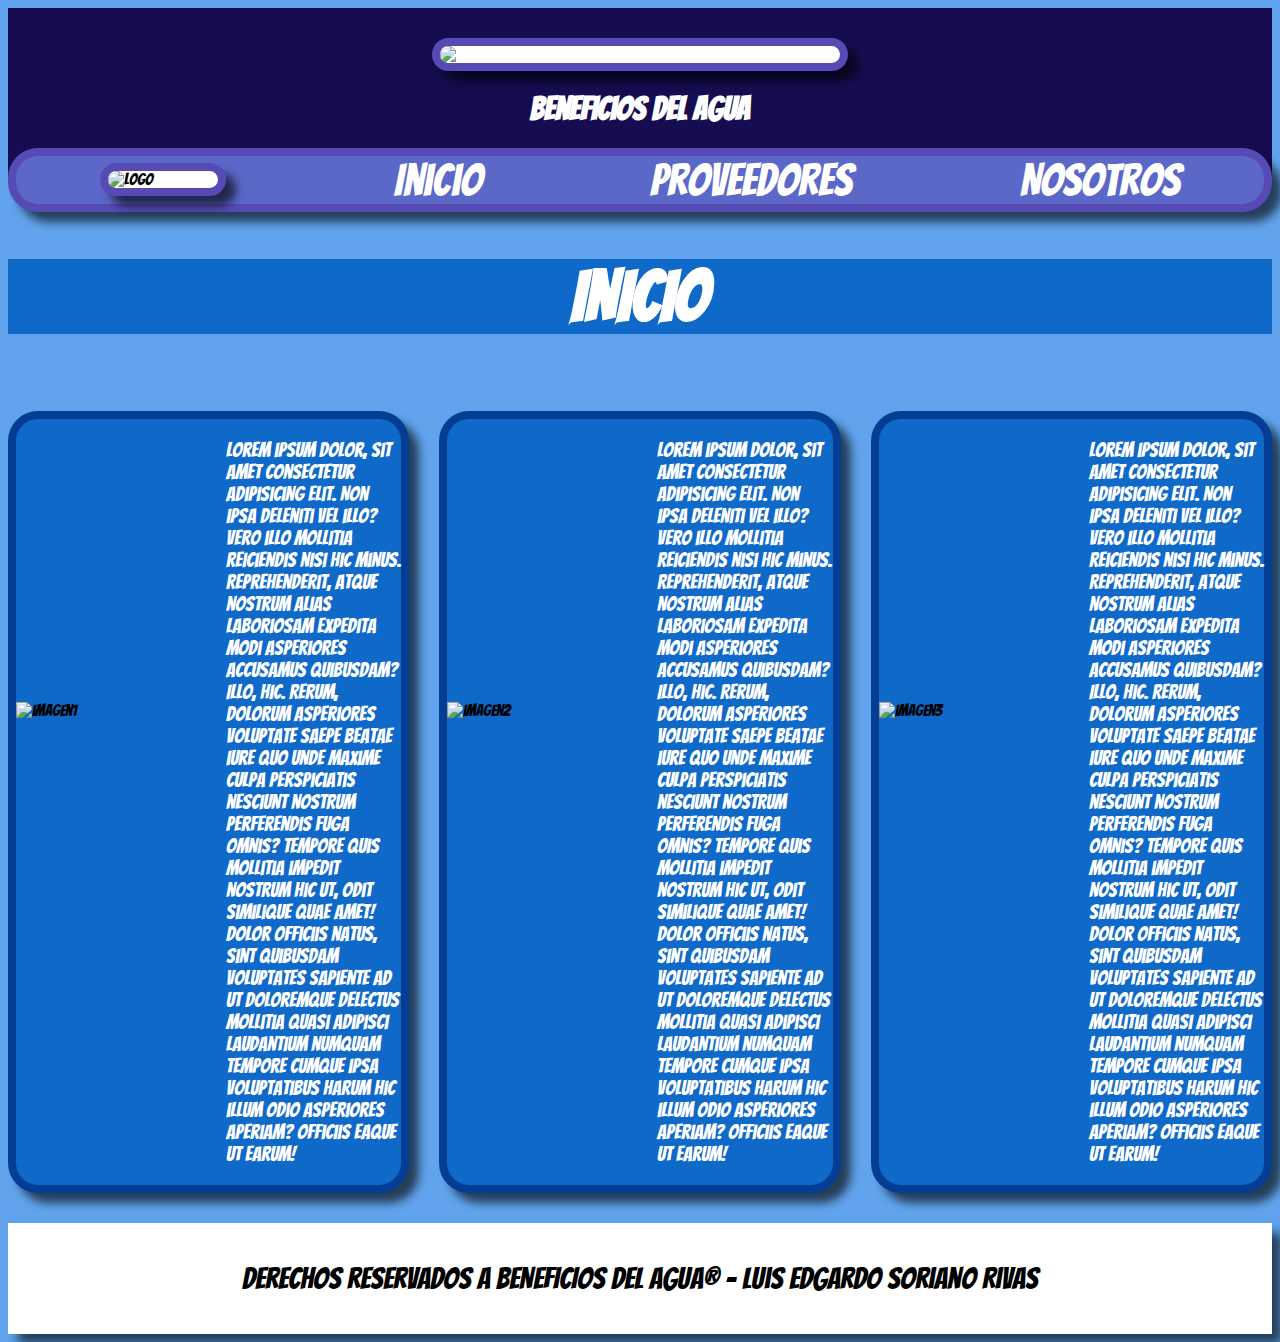
==== index.html @ 0a997335 "Inicio" ====
<!DOCTYPE html>
<html lang="en">
<head>
    <meta charset="UTF-8">
    <meta name="viewport" content="width=device-width, initial-scale=1.0">
    <link rel="stylesheet" href="css/css.css">
    <link rel="shortcut icon" href="../Luis Soriano -  Beneficios del agua/img/logo.png" type="image/x-icon">
    <title>Beneficios del agua</title>
</head>
<body>
    <header>
        <img src="../Luis Soriano -  Beneficios del agua/img/logo.png" alt="Logo">
        <h1>Beneficios del agua</h1>
    </header>
    <nav>
        <img src="../Luis Soriano -  Beneficios del agua/img/logo.png" alt="Logo">
        <a href="../Luis Soriano -  Beneficios del agua/index.html">Inicio</a>
        <a href="./paginas/proveedores.html">Proveedores</a>
        <a href="#">Nosotros</a>
    </nav>
    <main>
        <h1>INICIO</h1>
        <div class="conta">
            <div class="sector1">
                <div class="images">
                    <img src="../Luis Soriano -  Beneficios del agua/img/beneficio1.jpg" alt="imagen1">
                </div>
                <div class="text">
                    <p>Lorem ipsum dolor, sit amet consectetur adipisicing elit. Non ipsa deleniti vel illo? Vero illo mollitia reiciendis nisi hic minus. Reprehenderit, atque nostrum alias laboriosam expedita modi asperiores accusamus quibusdam?
                    Illo, hic. Rerum, dolorum asperiores voluptate saepe beatae iure quo unde maxime culpa perspiciatis nesciunt nostrum perferendis fuga omnis? Tempore quis mollitia impedit nostrum hic ut, odit similique quae amet!
                    Dolor officiis natus, sint quibusdam voluptates sapiente ad ut doloremque delectus mollitia quasi adipisci laudantium numquam tempore cumque ipsa voluptatibus harum hic illum odio asperiores aperiam? Officiis eaque ut earum!</p>
                </div>
            </div>
            <div class="sector2">
                <div class="images">
                    <img src="../Luis Soriano -  Beneficios del agua/img/beneficio2.jpg" alt="imagen2">
                </div>
                <div class="text">
                    <p>Lorem ipsum dolor, sit amet consectetur adipisicing elit. Non ipsa deleniti vel illo? Vero illo mollitia reiciendis nisi hic minus. Reprehenderit, atque nostrum alias laboriosam expedita modi asperiores accusamus quibusdam?
                        Illo, hic. Rerum, dolorum asperiores voluptate saepe beatae iure quo unde maxime culpa perspiciatis nesciunt nostrum perferendis fuga omnis? Tempore quis mollitia impedit nostrum hic ut, odit similique quae amet!
                        Dolor officiis natus, sint quibusdam voluptates sapiente ad ut doloremque delectus mollitia quasi adipisci laudantium numquam tempore cumque ipsa voluptatibus harum hic illum odio asperiores aperiam? Officiis eaque ut earum!</p>
                </div>
            </div>
            <div class="sector3">
                <div class="images">
                    <img src="../Luis Soriano -  Beneficios del agua/img/beneficio3.jpg" alt="imagen3">
                </div>
                <div class="text">
                    <p>Lorem ipsum dolor, sit amet consectetur adipisicing elit. Non ipsa deleniti vel illo? Vero illo mollitia reiciendis nisi hic minus. Reprehenderit, atque nostrum alias laboriosam expedita modi asperiores accusamus quibusdam?
                        Illo, hic. Rerum, dolorum asperiores voluptate saepe beatae iure quo unde maxime culpa perspiciatis nesciunt nostrum perferendis fuga omnis? Tempore quis mollitia impedit nostrum hic ut, odit similique quae amet!
                        Dolor officiis natus, sint quibusdam voluptates sapiente ad ut doloremque delectus mollitia quasi adipisci laudantium numquam tempore cumque ipsa voluptatibus harum hic illum odio asperiores aperiam? Officiis eaque ut earum!</p>
                </div>
            </div>
        </div>
    </main>

    <footer>
        <p>Derechos reservados a BENEFICIOS DEL AGUA® - Luis Edgardo Soriano Rivas</p>
    </footer>
</body>
</html>
---- css/css.css ----
@import url('https://fonts.googleapis.com/css2?family=Bangers&display=swap');

body{
    font-family: "Bangers", system-ui;
    background-color: #61A4ED;
}

header{
color: white;
background-color: #160D50;
padding-top: 30px;
padding-bottom: 30px;
display: flex;
flex-direction: column;
justify-content: center;
align-items: center;

}

header img{
    width: 400px;
    background-color: white;
    border-radius: 1000px;
    border: 8px solid #584AB5;
    box-shadow: 10px 10px 10px rgba(0, 0, 0, 0.623);
}

nav{
    margin-top: -30px;
    display: flex;
    flex-direction: row;
    background-color: #5B68C8;
    justify-content: space-around;
    align-items: center;
    border-radius: 30px;
    border: 8px solid #584AB5;
    box-shadow: 10px 10px 10px rgba(0, 0, 0, 0.623);
}

nav img{
    width: 110px;
    background-color: white;
    border-radius: 1000px;
    border: 8px solid #584AB5;
    box-shadow: 10px 10px 10px rgba(0, 0, 0, 0.623);
}

nav a{
    text-decoration: none;
    color: white;
    font-size: 45px;
}

.images{
    display: flex;
    justify-content: space-around;
    align-items: center;
}

.images img{
    width: 200px;
    height: 200px;
    object-fit: contain;
    margin-right: 10px;
}

.text{
    display: flex;
    flex-direction: column;
    justify-content: space-around;
    align-items: flex-start;
    color: white;
    font-size: 20px;
}

.conta{
    display: flex;
    justify-content: space-evenly;
    align-items: center;
}

.sector1{
    border-radius: 30px;
    border: 8px solid #033d94;
    background-color: #0f69c9;
    box-shadow: 10px 10px 10px rgba(0, 0, 0, 0.623);
    margin-top: 30px;
    display: flex;
    justify-content: space-evenly;
    align-items: center;
}

.sector2{
    border-radius: 30px;
    border: 8px solid #033d94;
    background-color: #0f69c9;
    box-shadow: 10px 10px 10px rgba(0, 0, 0, 0.623);
    margin-left: 30px;
    margin-right: 30px;
    margin-top: 30px;
    display: flex;
    justify-content: space-evenly;
    align-items: center;
}

.sector3{
    border-radius: 30px;
    border: 8px solid #033d94;
    background-color: #0f69c9;
    box-shadow: 10px 10px 10px rgba(0, 0, 0, 0.623);
    margin-top: 30px;
    display: flex;
    justify-content: space-evenly;
    align-items: center;
}

footer{
    background-color: white;
    display: flex;
    justify-content: center;
    font-size: 30px;
    margin-top: 30px;
    padding-top: 10px;
    padding-bottom: 10px;
    box-shadow: 10px 10px 10px rgba(0, 0, 0, 0.623);
}

.imagen{
    display: flex;
    justify-content: center;
    flex-direction: column;
    align-items: center;
    padding-top: 30px;
    font-size: 30px;
    color: white;
}

.imagen img{
    width: 300px;
    height: 200px;
}

.texto{
    display: flex;
    justify-content: center;
    padding-left: 30px;
    padding-right: 30px;
    padding-top: 30px;
    padding-bottom: 30px;
    color: white;
    font-size: 20px;
}

.carta1{
    border-radius: 30px;
    border: 8px solid #033d94;
    background-color: #0f69c9;
    box-shadow: 10px 10px 10px rgba(0, 0, 0, 0.623);
    margin-top: 30px;
    margin-right: 30px;
    margin-left: 30px;
}
.carta2{
    border-radius: 30px;
    border: 8px solid #033d94;
    background-color: #0f69c9;
    box-shadow: 10px 10px 10px rgba(0, 0, 0, 0.623);
    margin-top: 30px;
    margin-right: 30px;
    margin-left: 30px;
}
.carta3{
    border-radius: 30px;
    border: 8px solid #033d94;
    background-color: #0f69c9;
    box-shadow: 10px 10px 10px rgba(0, 0, 0, 0.623);
    margin-top: 30px;
    margin-right: 30px;
    margin-left: 30px;
}
.carta4{
    border-radius: 30px;
    border: 8px solid #033d94;
    background-color: #0f69c9;
    box-shadow: 10px 10px 10px rgba(0, 0, 0, 0.623);
    margin-top: 30px;
    margin-right: 30px;
    margin-left: 30px;
}

.cart1 :hover{
    transform: scale(1.05);
}
.cart2 :hover{
    transform: scale(1.05);
}
.cart3 :hover{
    transform: scale(1.05);
}
.cart4 :hover{
    transform: scale(1.05);
}

main h1{
    font-size: 70px;
    background-color: #0f69c9;
    display: flex;
    justify-content: center;
    color: white;
}
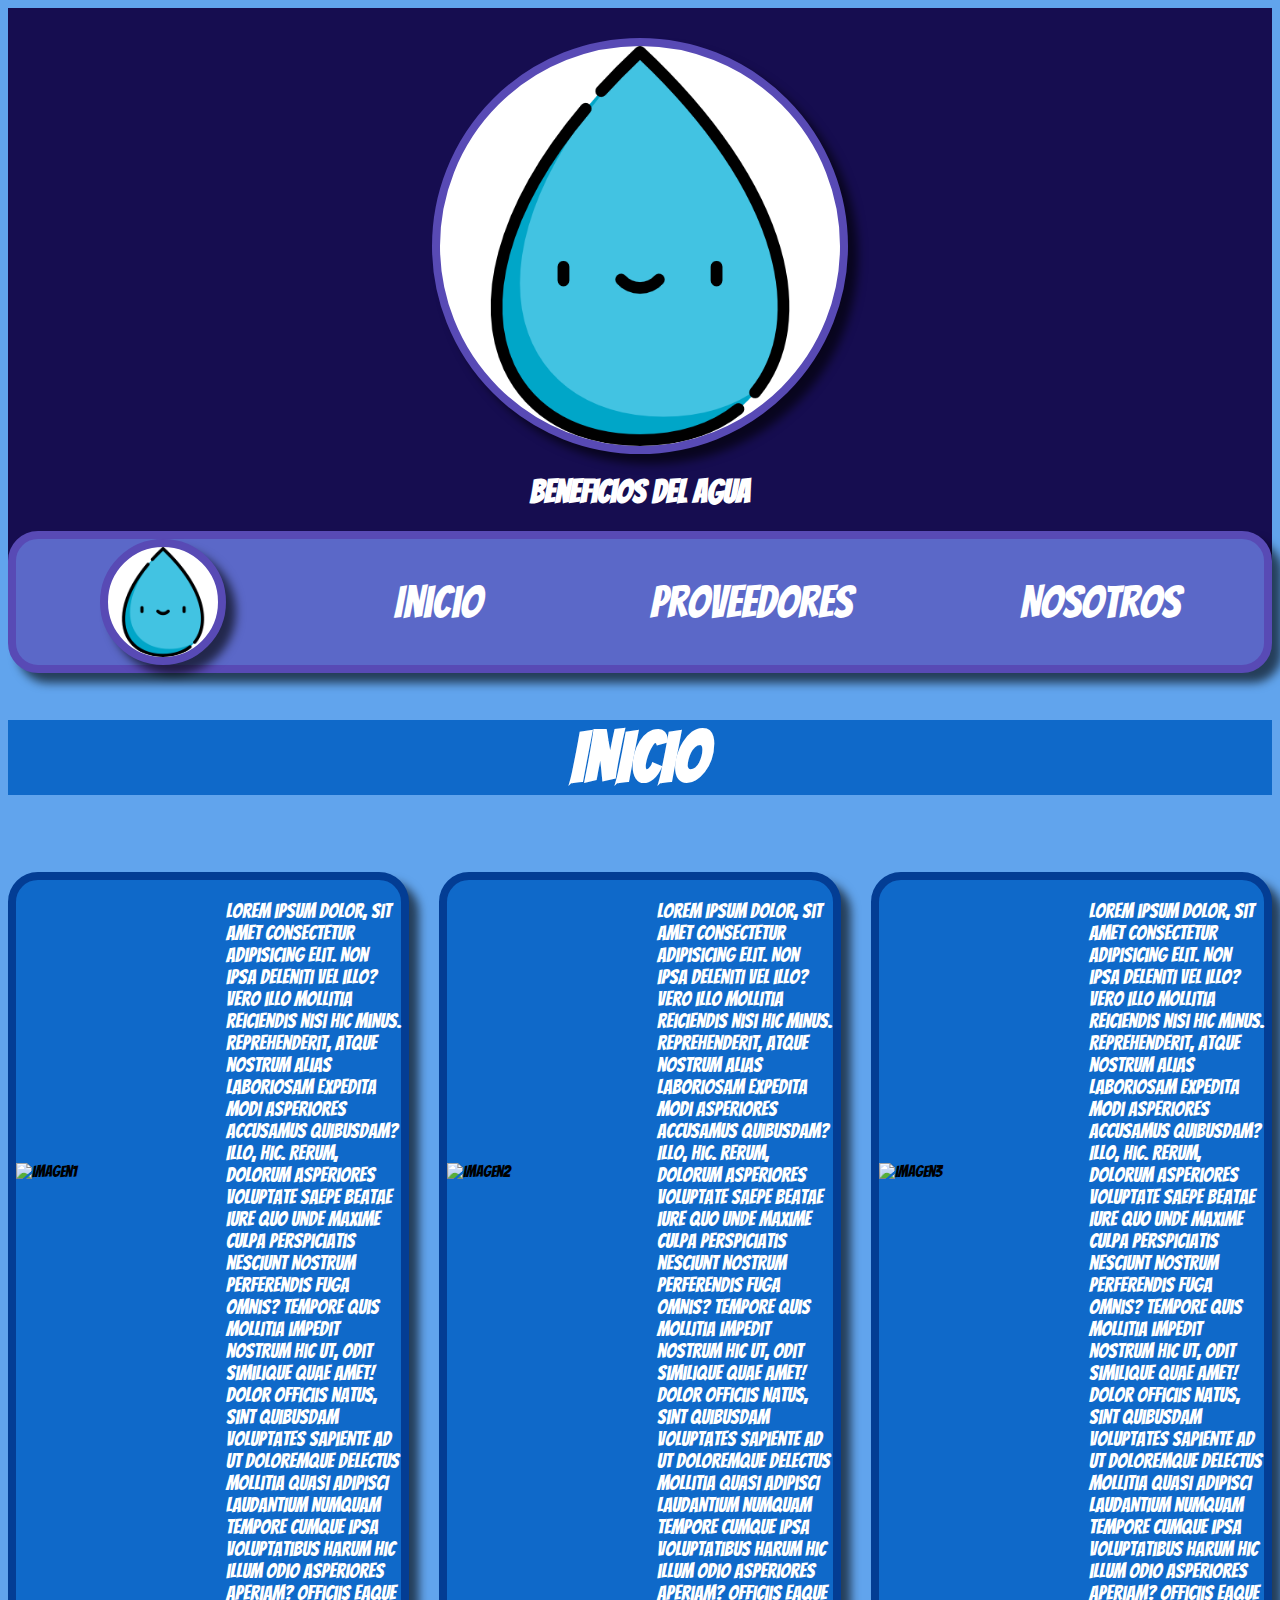
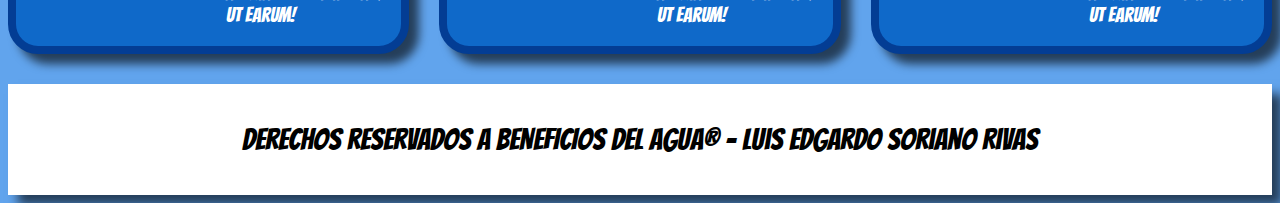
==== commit ea9a58f4: "Update index.html" ====
--- a/index.html
+++ b/index.html
@@ -9,11 +9,11 @@
 </head>
 <body>
     <header>
-        <img src="../Luis Soriano -  Beneficios del agua/img/logo.png" alt="Logo">
+        <img src="./img/logo.png" alt="Logo">
         <h1>Beneficios del agua</h1>
     </header>
     <nav>
-        <img src="../Luis Soriano -  Beneficios del agua/img/logo.png" alt="Logo">
+        <img src="./img/logo.png" alt="Logo">
         <a href="../Luis Soriano -  Beneficios del agua/index.html">Inicio</a>
         <a href="./paginas/proveedores.html">Proveedores</a>
         <a href="#">Nosotros</a>
@@ -58,4 +58,4 @@
         <p>Derechos reservados a BENEFICIOS DEL AGUA® - Luis Edgardo Soriano Rivas</p>
     </footer>
 </body>
-</html>+</html>
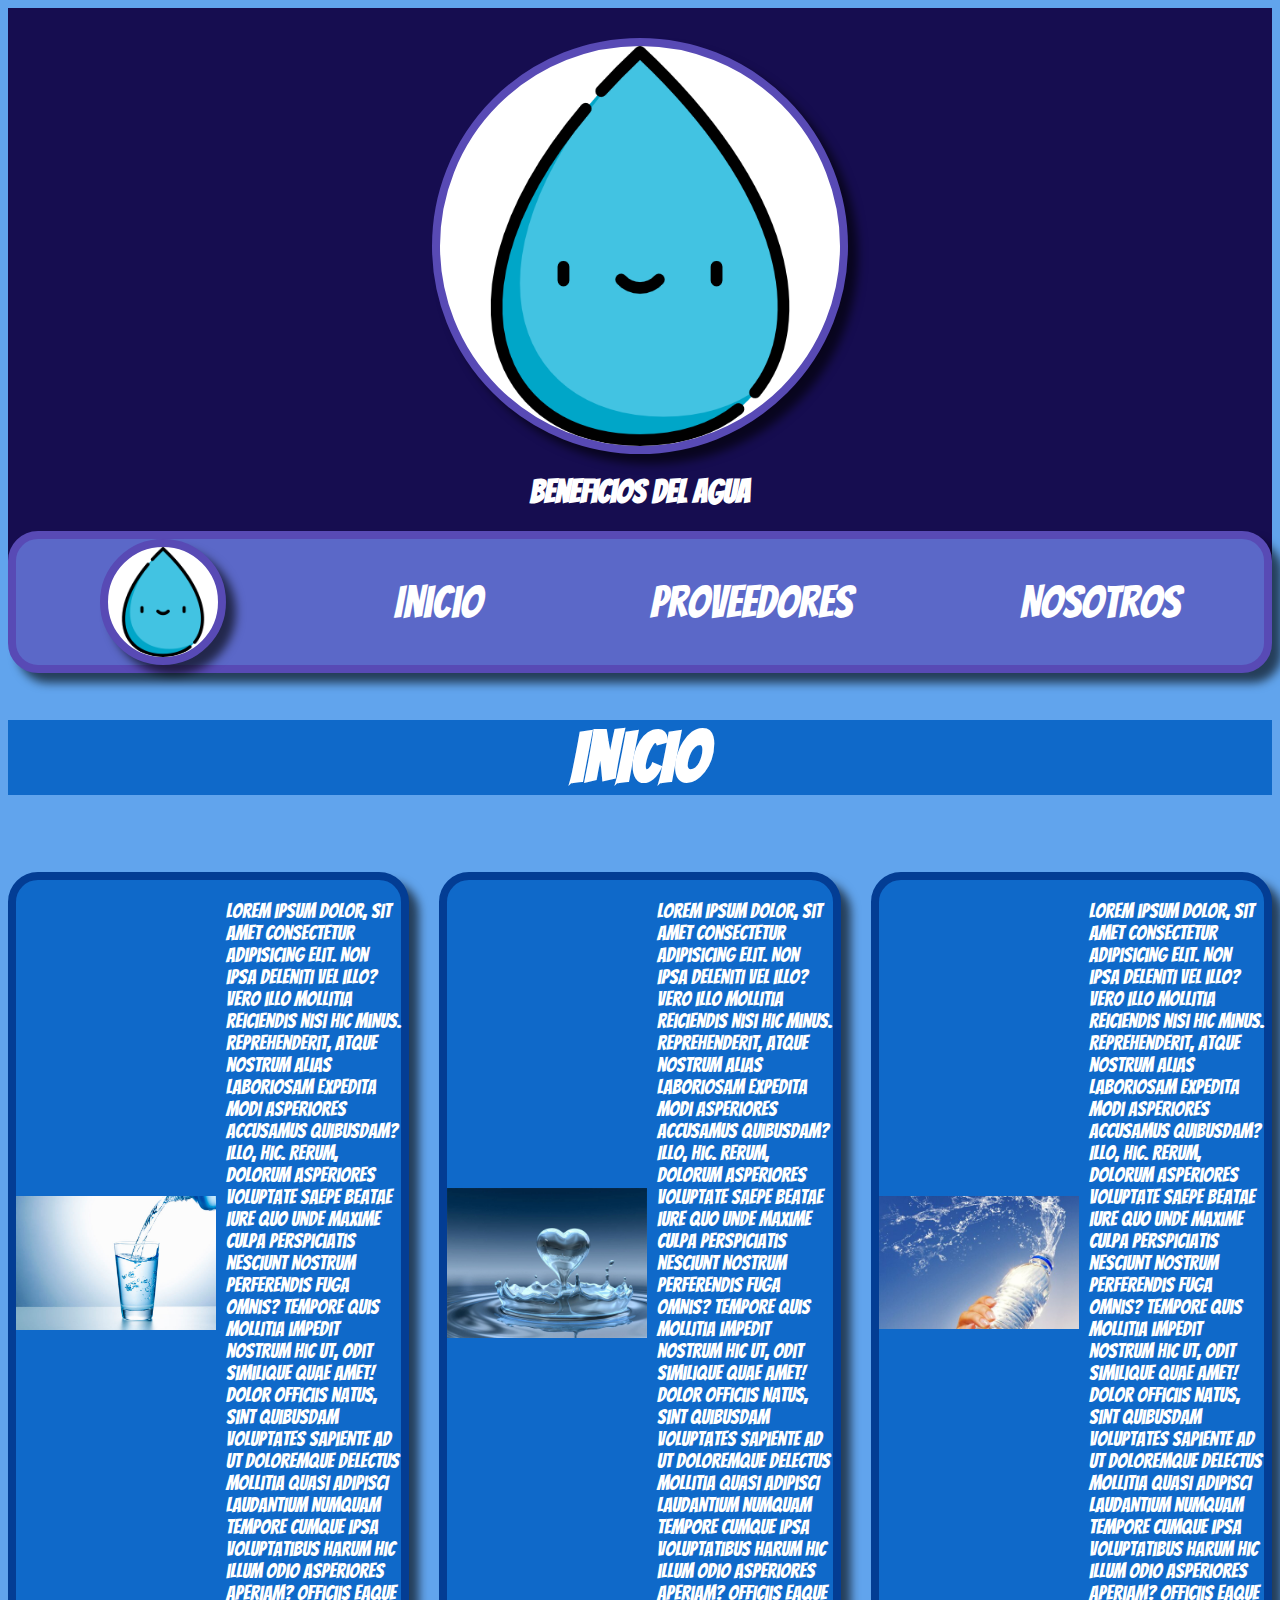
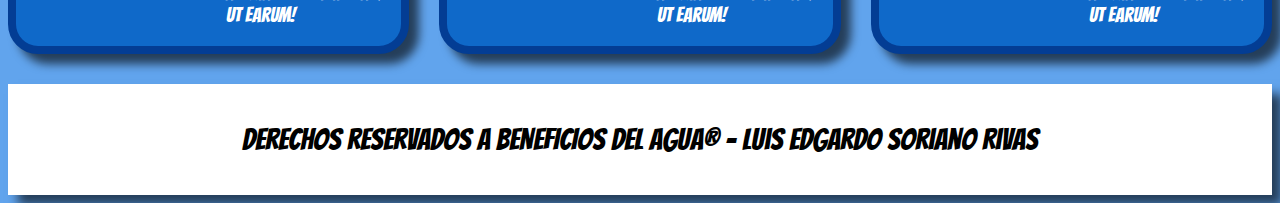
==== commit d4f0c98e: "Update index.html" ====
--- a/index.html
+++ b/index.html
@@ -23,7 +23,7 @@
         <div class="conta">
             <div class="sector1">
                 <div class="images">
-                    <img src="../Luis Soriano -  Beneficios del agua/img/beneficio1.jpg" alt="imagen1">
+                    <img src="./img/beneficio1.jpg" alt="imagen1">
                 </div>
                 <div class="text">
                     <p>Lorem ipsum dolor, sit amet consectetur adipisicing elit. Non ipsa deleniti vel illo? Vero illo mollitia reiciendis nisi hic minus. Reprehenderit, atque nostrum alias laboriosam expedita modi asperiores accusamus quibusdam?
@@ -33,7 +33,7 @@
             </div>
             <div class="sector2">
                 <div class="images">
-                    <img src="../Luis Soriano -  Beneficios del agua/img/beneficio2.jpg" alt="imagen2">
+                    <img src="./img/beneficio2.jpg" alt="imagen2">
                 </div>
                 <div class="text">
                     <p>Lorem ipsum dolor, sit amet consectetur adipisicing elit. Non ipsa deleniti vel illo? Vero illo mollitia reiciendis nisi hic minus. Reprehenderit, atque nostrum alias laboriosam expedita modi asperiores accusamus quibusdam?
@@ -43,7 +43,7 @@
             </div>
             <div class="sector3">
                 <div class="images">
-                    <img src="../Luis Soriano -  Beneficios del agua/img/beneficio3.jpg" alt="imagen3">
+                    <img src="./img/beneficio3.jpg" alt="imagen3">
                 </div>
                 <div class="text">
                     <p>Lorem ipsum dolor, sit amet consectetur adipisicing elit. Non ipsa deleniti vel illo? Vero illo mollitia reiciendis nisi hic minus. Reprehenderit, atque nostrum alias laboriosam expedita modi asperiores accusamus quibusdam?
